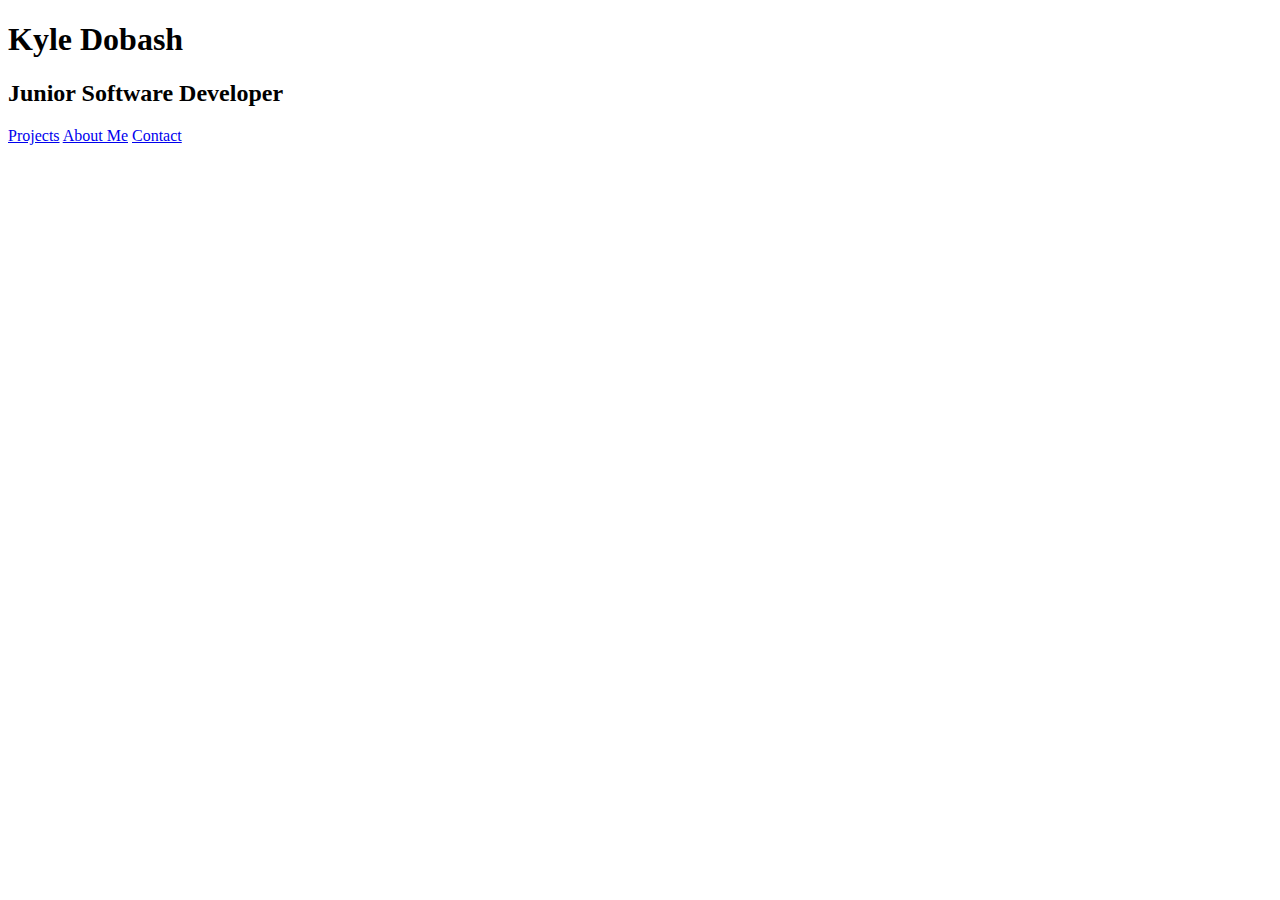
==== Home.html @ 2e2bda5a "Added basic page structure to each page, added headers and links to Home page." ====
<!DOCTYPE html>
<html>
    <head>
        <title>Kyle Dobash Portfolio</title>
    </head>
    <body>
        <h1>Kyle Dobash</h1>
        <h2>Junior Software Developer</h2>
        <a href="Projects.html">Projects</a>
        <a href="AboutMe.html">About Me</a>
        <a href="Contact.html">Contact</a>
    </body>
</html>
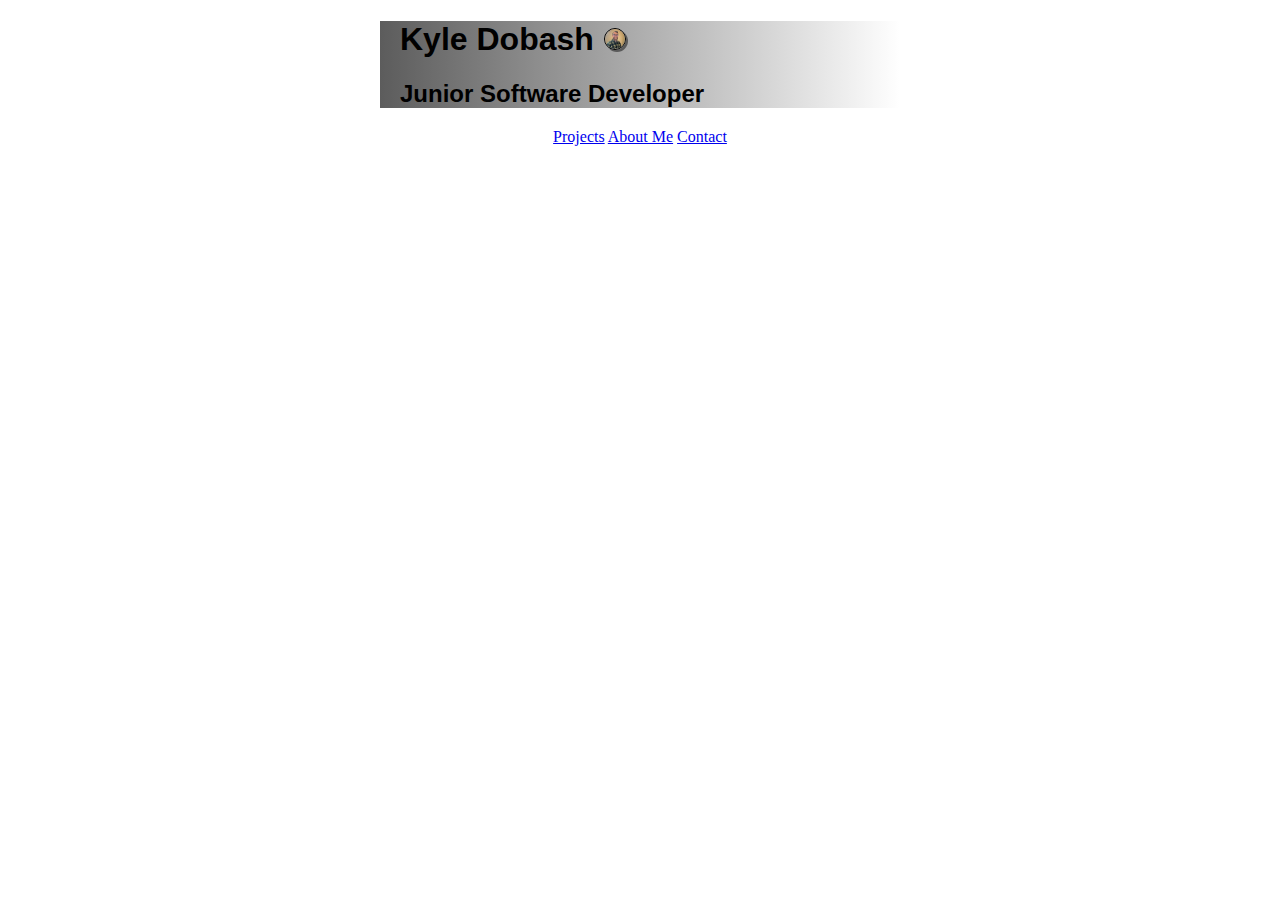
==== commit 5950427d: "Added more styling to headers in Styles sheet" ====
--- a/Home.html
+++ b/Home.html
@@ -1,13 +1,19 @@
 <!DOCTYPE html>
 <html>
     <head>
-        <title>Kyle Dobash Portfolio</title>
+        <title>Kyle Dobash Portfolio</title>        
+            <link rel="stylesheet" type="text/css" href="Styles.css">        
     </head>
     <body>
-        <h1>Kyle Dobash</h1>
+        <div class="headers">
+        <h1>Kyle Dobash<img src="images/Portrait.jpeg" alt="Kyle's Portrait"></h1>
         <h2>Junior Software Developer</h2>
+        </div>
+
+        <div class="links">
         <a href="Projects.html">Projects</a>
         <a href="AboutMe.html">About Me</a>
         <a href="Contact.html">Contact</a>
+        </div>
     </body>
 </html>--- a/Styles.css
+++ b/Styles.css
@@ -0,0 +1,22 @@
+img {
+    height: 20px;
+    width: 20px;
+    border-radius: 50%;
+    margin-left: 2%;
+    border:.2px solid black;
+    box-shadow: 2px 2px .2px rgb(90, 90, 90)
+}
+
+.headers {
+    font-family:'Franklin Gothic Medium', 'Arial Narrow', Arial, sans-serif;
+    max-width: 500px;
+    margin: auto;
+    background-image: linear-gradient(to right, rgb(92, 92, 92), rgb(255, 255, 255));
+    text-align: left;
+    padding-left: 20px;
+}
+
+.links {
+    position: relative;
+    text-align: center;
+}